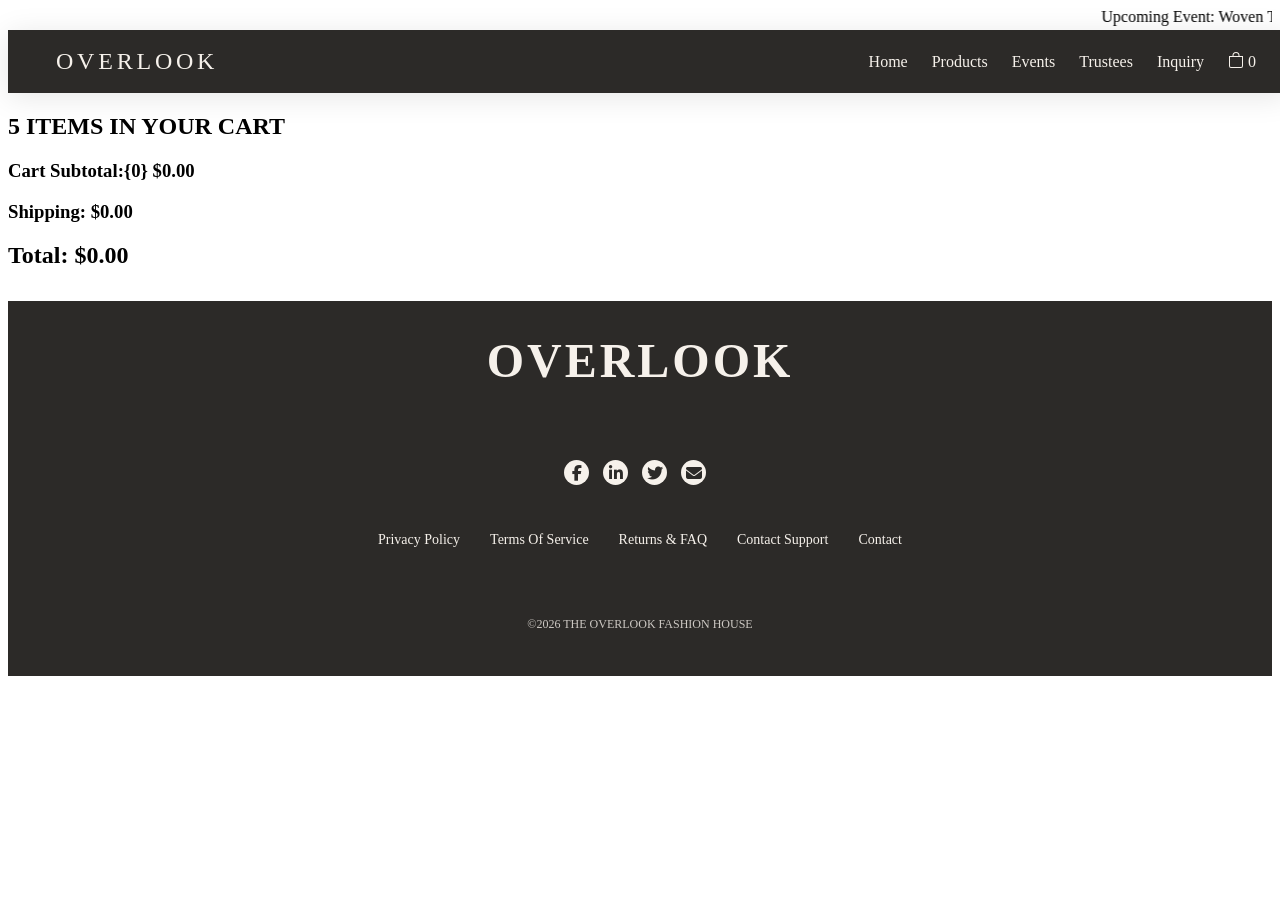
==== cart/index.html @ b98d1ea5 "fixed cart drawer for products page" ====
<!doctype html>
<html lang="en">
  <head>
    <meta charset="UTF-8" />
    <meta name="viewport" content="width=device-width, initial-scale=1.0" />
    <title>Your shopping cart | OVERLOOK</title>
    <link rel="stylesheet" href="style.css" />

    <link
      rel="stylesheet"
      href="https://cdnjs.cloudflare.com/ajax/libs/font-awesome/6.5.0/css/all.min.css"
    />
    <script type="module" src="../header.js"></script>
  </head>
  <body>
    <div class="hompage-marquee">
      <marquee scrollamount="10">
        Upcoming Event: Woven Threads - June 15 - 10pm | Contact Us For
        Appointment!
      </marquee>
    </div>
    <header-main></header-main>
    <main id="cart-page" class="cart">
      <h2>5 ITEMS IN YOUR CART</h2>
      <div id="cart"></div>
    </main>
    <footer-main></footer-main>
  </body>
  <script type="module">
    import { refreshCartUI, updateBadge } from "./script.js";

    refreshCartUI();
    updateBadge();
  </script>
</html>
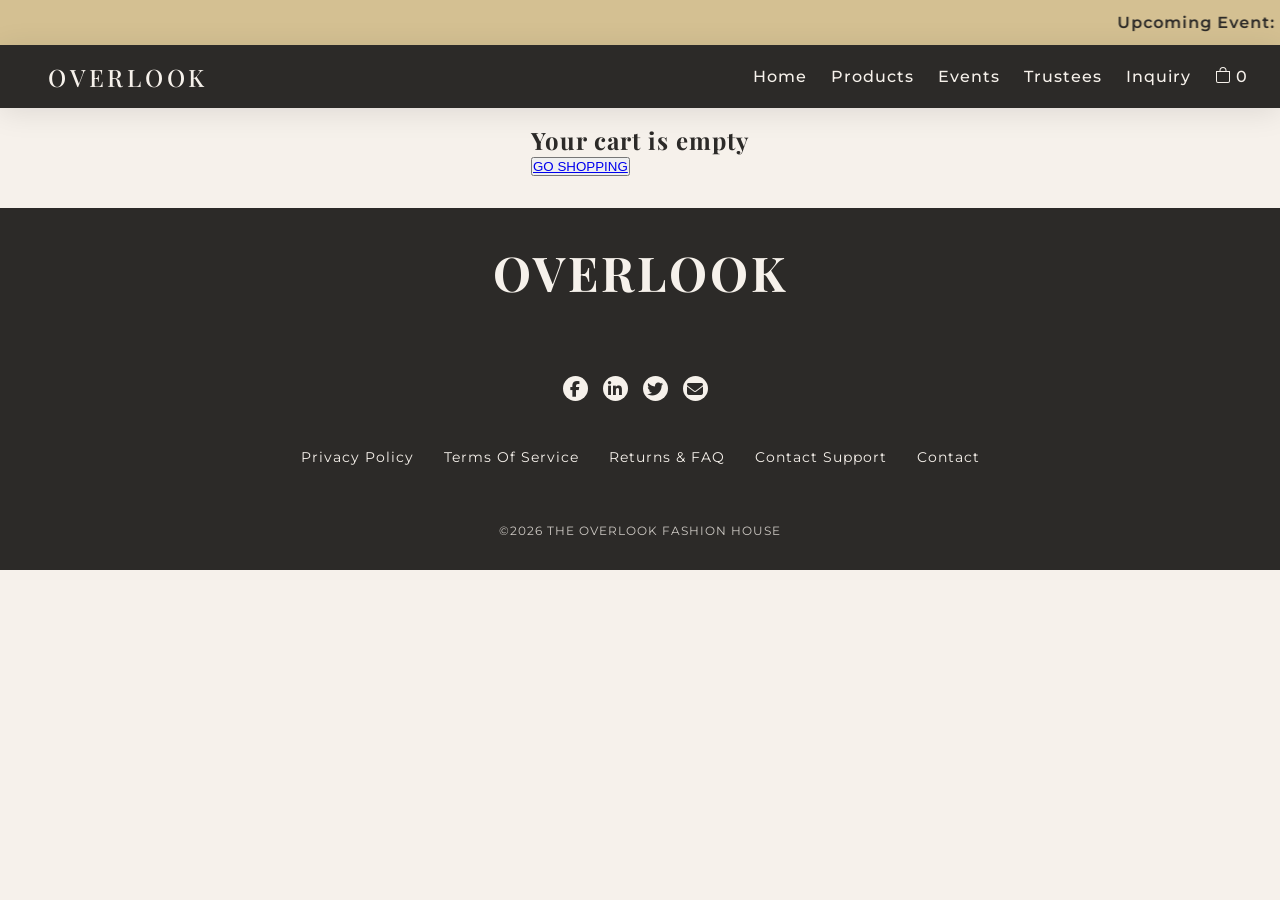
==== commit 6097c81a: "fixed cartpage" ====
--- a/cart/index.html
+++ b/cart/index.html
@@ -21,15 +21,18 @@
     </div>
     <header-main></header-main>
     <main id="cart-page" class="cart">
-      <h2>5 ITEMS IN YOUR CART</h2>
+      <!-- <h2><span id="cartCount"></span> ITEMS IN YOUR CART</h2>
       <div id="cart"></div>
+      <div class="cartFooter">
+        <button><a href="../product/index.html">BACK TO SHOPPING</a></button
+        ><button>CHECKOUT</button>
+      </div> -->
     </main>
     <footer-main></footer-main>
   </body>
   <script type="module">
-    import { refreshCartUI, updateBadge } from "./script.js";
-
-    refreshCartUI();
+    import { showCart, updateBadge, getCartCount } from "./script.js";
+    showCart();
     updateBadge();
   </script>
 </html>
--- a/cart/style.css
+++ b/cart/style.css
@@ -0,0 +1,169 @@
+@import url("https://fonts.googleapis.com/css2?family=Montserrat:ital,wght@0,100..900;1,100..900&family=Playfair+Display:ital,wght@0,400..900;1,400..900&display=swap");
+* {
+  margin: 0;
+  padding: 0;
+  box-sizing: border-box;
+}
+:root {
+  --primary-black: #2c2a28;
+  --soft-grey: #f4f4f4;
+  --border-color: #e0e0e0;
+}
+
+body {
+  overflow-x: hidden;
+  font-family: "Montserrat", sans-serif;
+  font-optical-sizing: auto;
+  background-color: #f6f1eb;
+  color: #2c2a28;
+  letter-spacing: 1px;
+}
+
+header-main {
+  position: sticky;
+  top: 0;
+  z-index: 10000;
+}
+
+h1,
+h2,
+h3 {
+  font-family: "Playfair Display", serif;
+  font-weight: 700;
+  font-style: normal;
+  letter-spacing: 1px;
+  font-weight: bold;
+  color: #2c2a28;
+}
+
+.hompage-marquee {
+  font-weight: 600;
+  display: flex;
+  align-items: center;
+  justify-content: center;
+  width: 100vw;
+  height: 5vh;
+  background-color: #d4c092;
+}
+main {
+  display: flex;
+  align-items: center;
+  justify-content: center;
+  flex-direction: column;
+  margin: 1rem;
+  overflow-x: hidden;
+  h2 {
+    text-align: center;
+  }
+}
+#wrapper {
+  display: flex;
+  align-items: center;
+  justify-content: center;
+  flex-direction: column;
+  margin: 2rem;
+  gap: 2rem;
+}
+#cartWrapper {
+  display: flex;
+  align-items: center;
+  justify-content: center;
+  flex-wrap: wrap;
+  gap: 2rem;
+}
+#cartItem {
+  display: flex;
+  align-items: center;
+  gap: 2rem;
+  width: 18rem;
+  margin: 2rem;
+
+  img {
+    height: 6rem;
+    width: 6rem;
+    object-fit: cover;
+  }
+  .itemInfo {
+    button {
+      border: none;
+      padding: 0.5rem;
+      cursor: pointer;
+      font-size: 1.5rem;
+    }
+
+    .qty-controls {
+      display: flex;
+      align-items: center;
+      gap: 8px;
+      margin-top: 5px;
+
+      label {
+        font-size: 14px;
+      }
+
+      /* Styled Select Dropdown */
+      select[data-qty-select] {
+        padding: 4px 8px;
+        border: 1px solid #ccc;
+        border-radius: 2px;
+        background-color: #faf8f6;
+        font-size: 14px;
+        cursor: pointer;
+        outline: none;
+        appearance: none;
+        -webkit-appearance: none;
+        background-image: url("data:image/svg+xml;charset=US-ASCII,%3Csvg%20xmlns%3D%22http%3A%2F%2Fwww.w3.org%2F2000%2Fsvg%22%20width%3D%2210%22%20height%3D%226%22%20viewBox%3D%220%200%2010%206%22%3E%3Cpath%20fill%3D%22%23333%22%20d%3D%22M0%200l5%206%205-6z%22%2F%3E%3C%2Fsvg%3E");
+        background-repeat: no-repeat;
+        background-position: right 8px center;
+        padding-right: 25px;
+      }
+
+      select[data-qty-select]:focus {
+        border-color: #888;
+      }
+    }
+    .remove-btn:hover {
+      background: #e0e0e0;
+      border-color: #bbb;
+    }
+  }
+}
+.summary {
+  display: flex;
+  align-items: center;
+  font-size: 1rem;
+  font-weight: 500;
+  gap: 0.7rem;
+
+  .toHide {
+    display: none;
+  }
+}
+
+.cartFooter {
+  display: flex;
+  align-items: center;
+  justify-content: center;
+  width: 70%;
+  gap: 2rem;
+  flex-wrap: wrap;
+  button {
+    cursor: pointer;
+    font-size: 1.3rem;
+    font-weight: 600;
+    border: none;
+    background-color: #d4c092;
+    color: #2c2a28;
+    padding: 1rem;
+    a {
+      text-decoration: none;
+      color: #2c2a28;
+    }
+  }
+  button:hover {
+    background-color: #eed8a5;
+  }
+  button:active {
+    background-color: #796e54;
+  }
+}
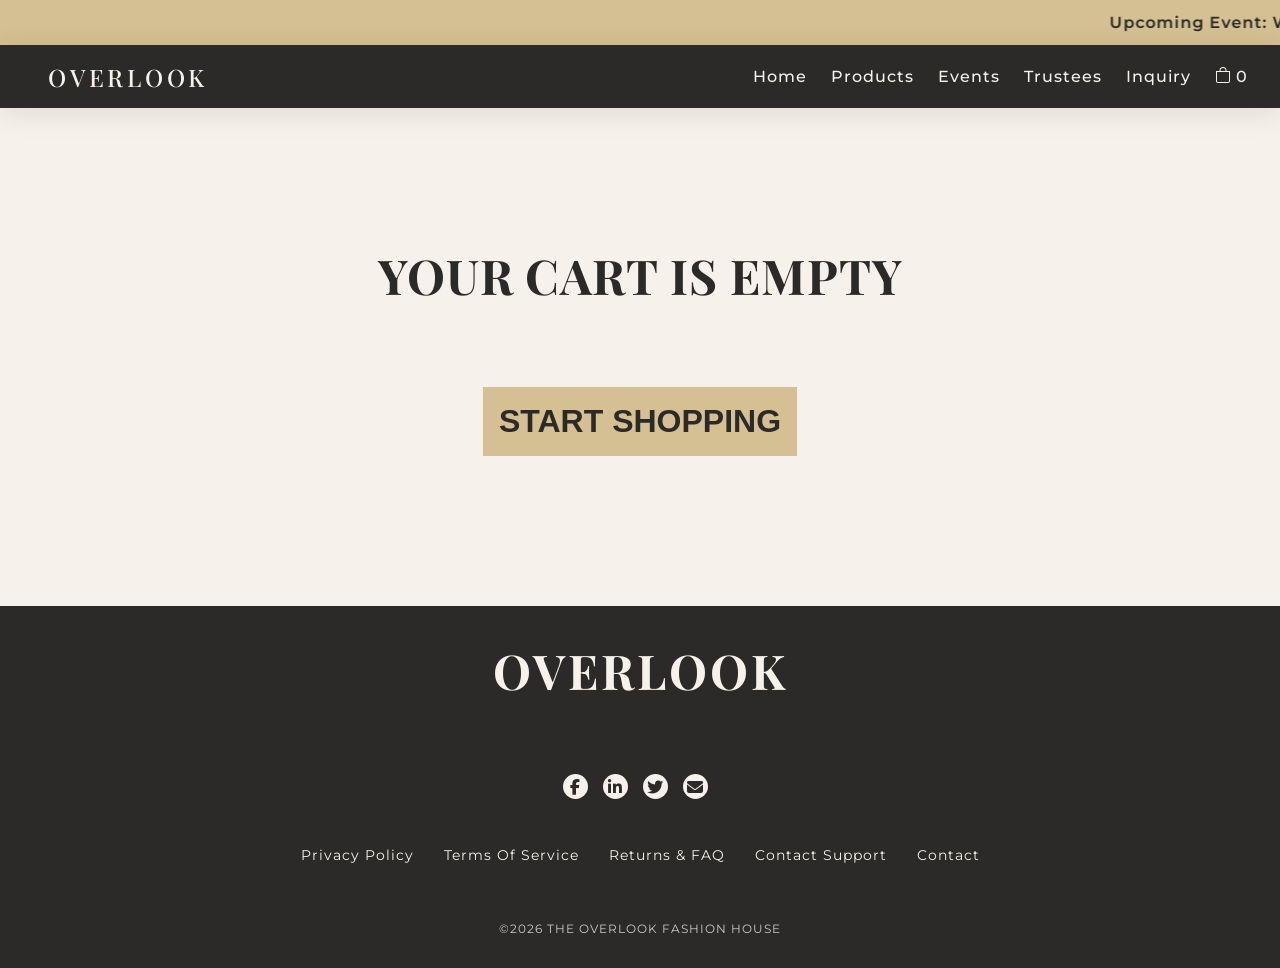
==== commit b78cab0d: "favicon" ====
--- a/cart/index.html
+++ b/cart/index.html
@@ -5,7 +5,21 @@
     <meta name="viewport" content="width=device-width, initial-scale=1.0" />
     <title>Your shopping cart | OVERLOOK</title>
     <link rel="stylesheet" href="style.css" />
-
+    <link
+      rel="icon"
+      type="image/png"
+      href="../src/favicon-96x96.png"
+      sizes="96x96"
+    />
+    <link rel="icon" type="image/svg+xml" href="../src/favicon.svg" />
+    <link rel="shortcut icon" href="../src/favicon.ico" />
+    <link
+      rel="apple-touch-icon"
+      sizes="180x180"
+      href="../src/apple-touch-icon.png"
+    />
+    <meta name="apple-mobile-web-app-title" content="CS-106" />
+    <link rel="manifest" href="../src/site.webmanifest" />
     <link
       rel="stylesheet"
       href="https://cdnjs.cloudflare.com/ajax/libs/font-awesome/6.5.0/css/all.min.css"
--- a/cart/style.css
+++ b/cart/style.css
@@ -52,8 +52,30 @@
   flex-direction: column;
   margin: 1rem;
   overflow-x: hidden;
-  h2 {
+  min-height: 50dvh;
+
+  .empty-cart {
+    display: flex;
+    align-items: center;
+    justify-content: center;
+    flex-direction: column;
+    gap: 5rem;
     text-align: center;
+    h1 {
+      font-size: 3rem;
+    }
+    button {
+      border: none;
+      padding: 1rem;
+      background-color: #d4c092;
+      cursor: pointer;
+      font-size: 2rem;
+      a {
+        text-decoration: none;
+        color: #2c2a28;
+        font-weight: 600;
+      }
+    }
   }
 }
 #wrapper {
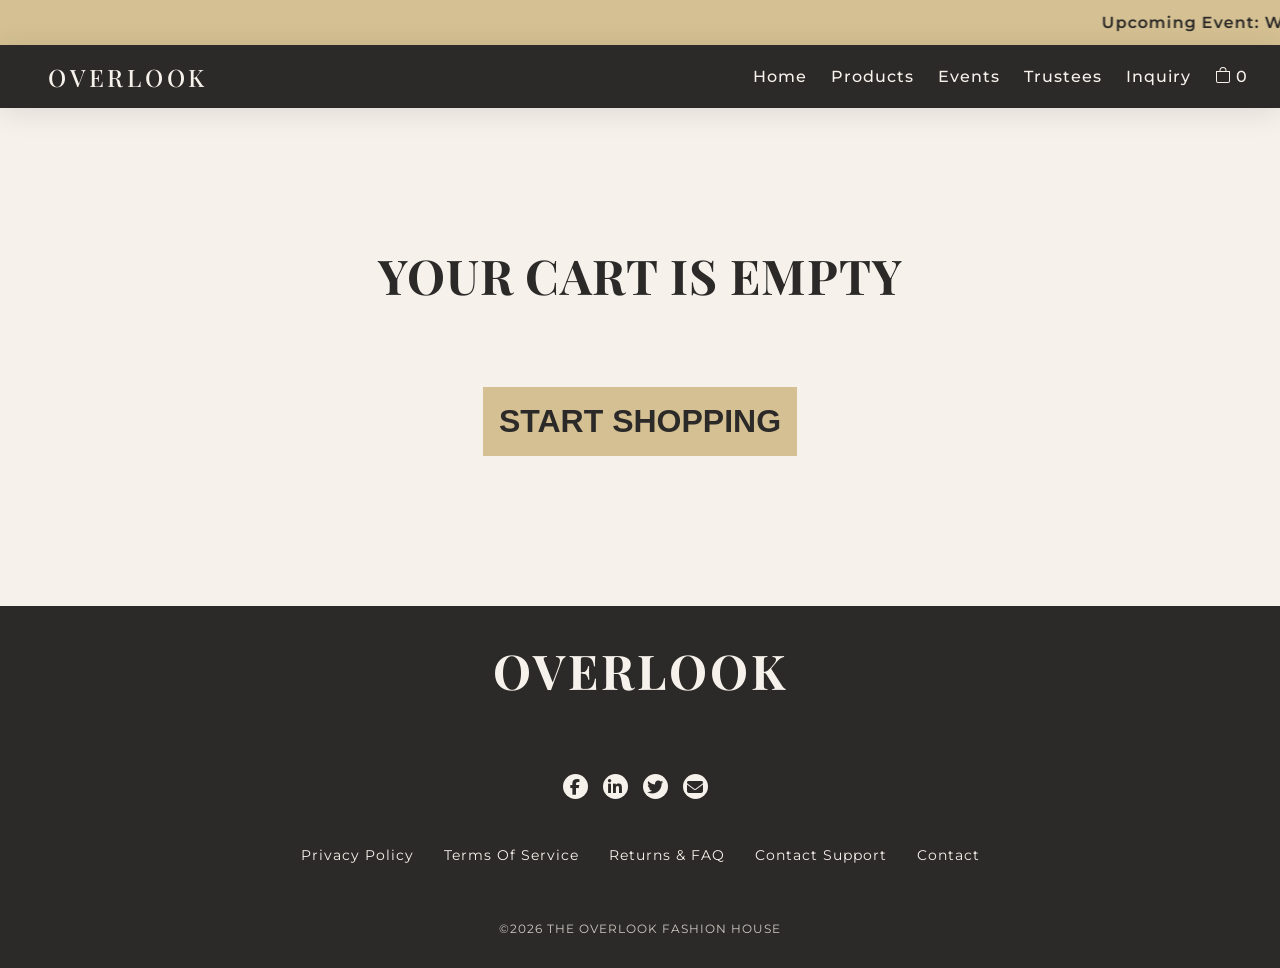
==== commit ec157d63: "Set up Vercel Web Analytics integration # Vercel Web Analytics Integration  ## Overview Successfully" ====
--- a/cart/index.html
+++ b/cart/index.html
@@ -25,6 +25,10 @@
       href="https://cdnjs.cloudflare.com/ajax/libs/font-awesome/6.5.0/css/all.min.css"
     />
     <script type="module" src="../header.js"></script>
+    <script>
+      window.va = window.va || function () { (window.vaq = window.vaq || []).push(arguments); };
+    </script>
+    <script defer src="/_vercel/insights/script.js"></script>
   </head>
   <body>
     <div class="hompage-marquee">
